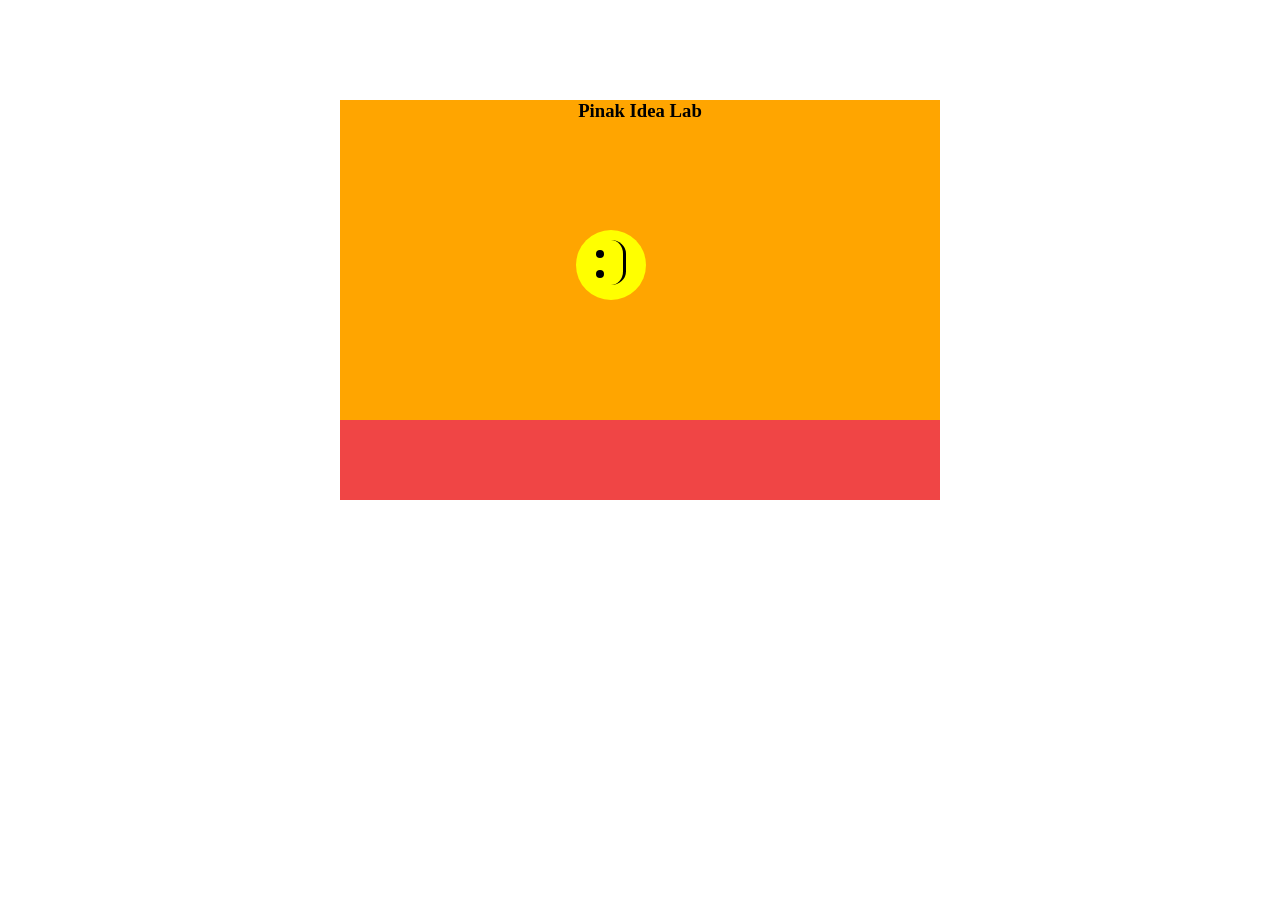
==== index.html @ cc94ba50 "first commit" ====
<!DOCTYPE html>
<html lang="en">
<head>
    <meta charset="UTF-8">
    <meta name="viewport" content="width=device-width, initial-scale=1.0">
    <title>Intern</title>
    <link rel="stylesheet" href="/style.css">
</head>
<body>
    <div class="h"><h3>Pinak Idea Lab</h3>
        <div class="smile">
            <div class="eyes"></div>
            <div class="mouth"></div>
        </div>
        
    </div>
    
        
        
</body>
</html>
---- style.css ----
.h{
    
    width: 600px;
    height: 400px;
    margin: auto;
    margin-top: 100px;
    text-align: center;
    /* clip-path: polygon(51% 78%, 66% 66%, 100% 66%); */
    background: linear-gradient(to bottom, orange 80% , rgb(240, 69, 69) 20%);
}
.smile{
    border-radius: 40px;
    width: 70px;
    height: 70px;
   position: absolute;
   left: 45%;
   top: 15%;
    margin-top: 95px;
    background: yellow;
}
.eyes:before,.eyes:after{
    content: "";
    position: absolute;
    top: 40px;
    width: 8px;
    height: 8px;
    border-radius: 10px;
    background: black;
}

.eyes:before{
    top: 20px;
    left: 20px;
}
.eyes:after{
    left: 20px;
}

.mouth{
    height: 45px;
    border-right: 3px solid black;
    border-radius: 30%;
    margin-top: 10px;
    margin-right: 20px;

}
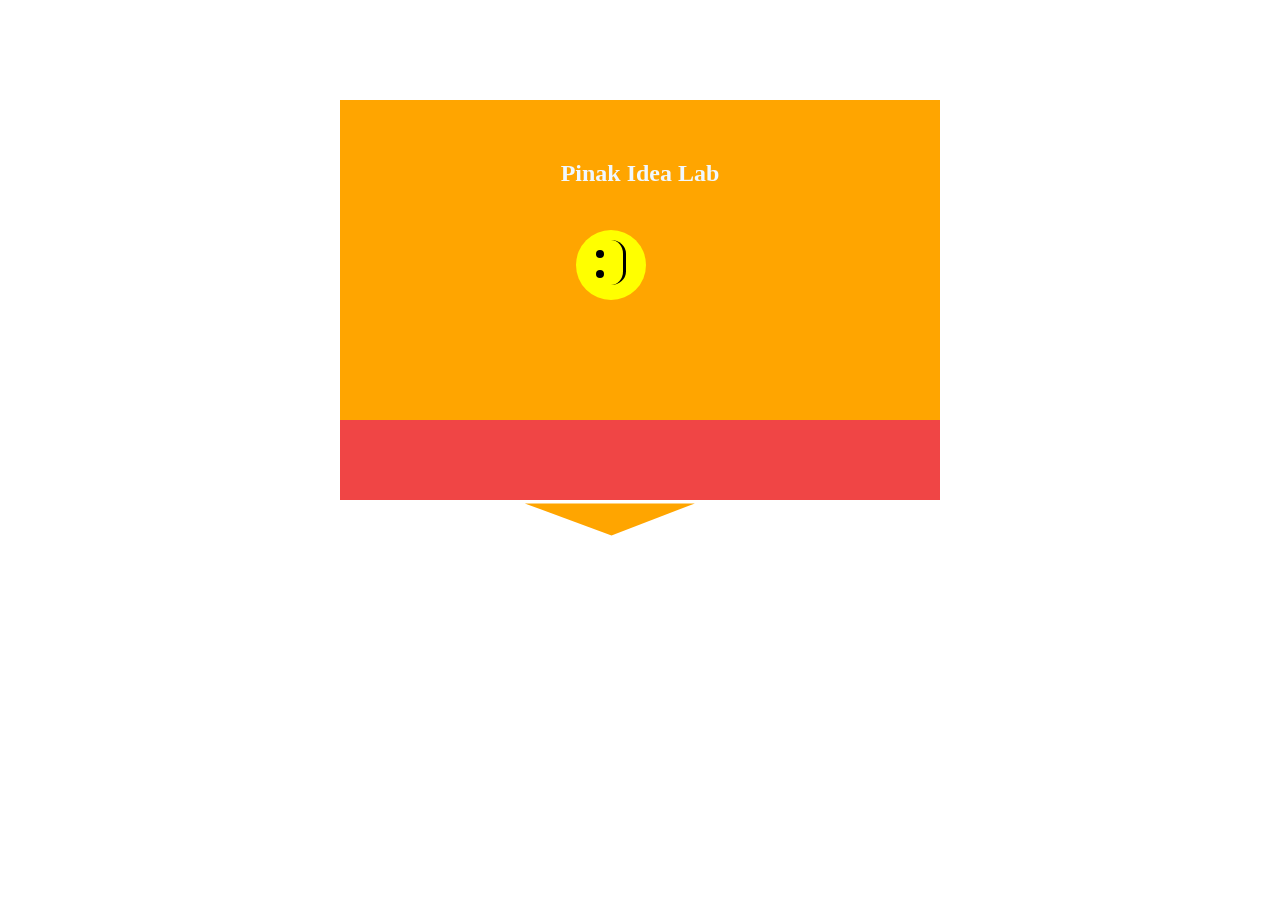
==== commit 6b9a3b1c: "work done" ====
--- a/index.html
+++ b/index.html
@@ -7,15 +7,14 @@
     <link rel="stylesheet" href="/style.css">
 </head>
 <body>
-    <div class="h"><h3>Pinak Idea Lab</h3>
+    
+    <div class="h">
+        <h2 class="word">Pinak Idea Lab</h2>
         <div class="smile">
             <div class="eyes"></div>
             <div class="mouth"></div>
         </div>
-        
     </div>
-    
-        
-        
+     <div id = "triangle"></div>
 </body>
 </html>
--- a/style.css
+++ b/style.css
@@ -4,9 +4,15 @@
     height: 400px;
     margin: auto;
     margin-top: 100px;
+    background: linear-gradient(to bottom, orange 80% , rgb(240, 69, 69) 20%);
+}
+
+.word{
     text-align: center;
-    /* clip-path: polygon(51% 78%, 66% 66%, 100% 66%); */
-    background: linear-gradient(to bottom, orange 80% , rgb(240, 69, 69) 20%);
+    color: aliceblue;
+    position: relative; 
+    top: 60px;
+
 }
 .smile{
     border-radius: 40px;
@@ -45,3 +51,14 @@
 
 }
 
+#triangle{
+    position: absolute;
+    left: 41%;
+    top: 48%;
+    clip-path: polygon(0 60%, 51% 87%, 100% 60%);
+    background-color:  orange;
+    width: 170px;
+    height : 119px;
+  
+}
+
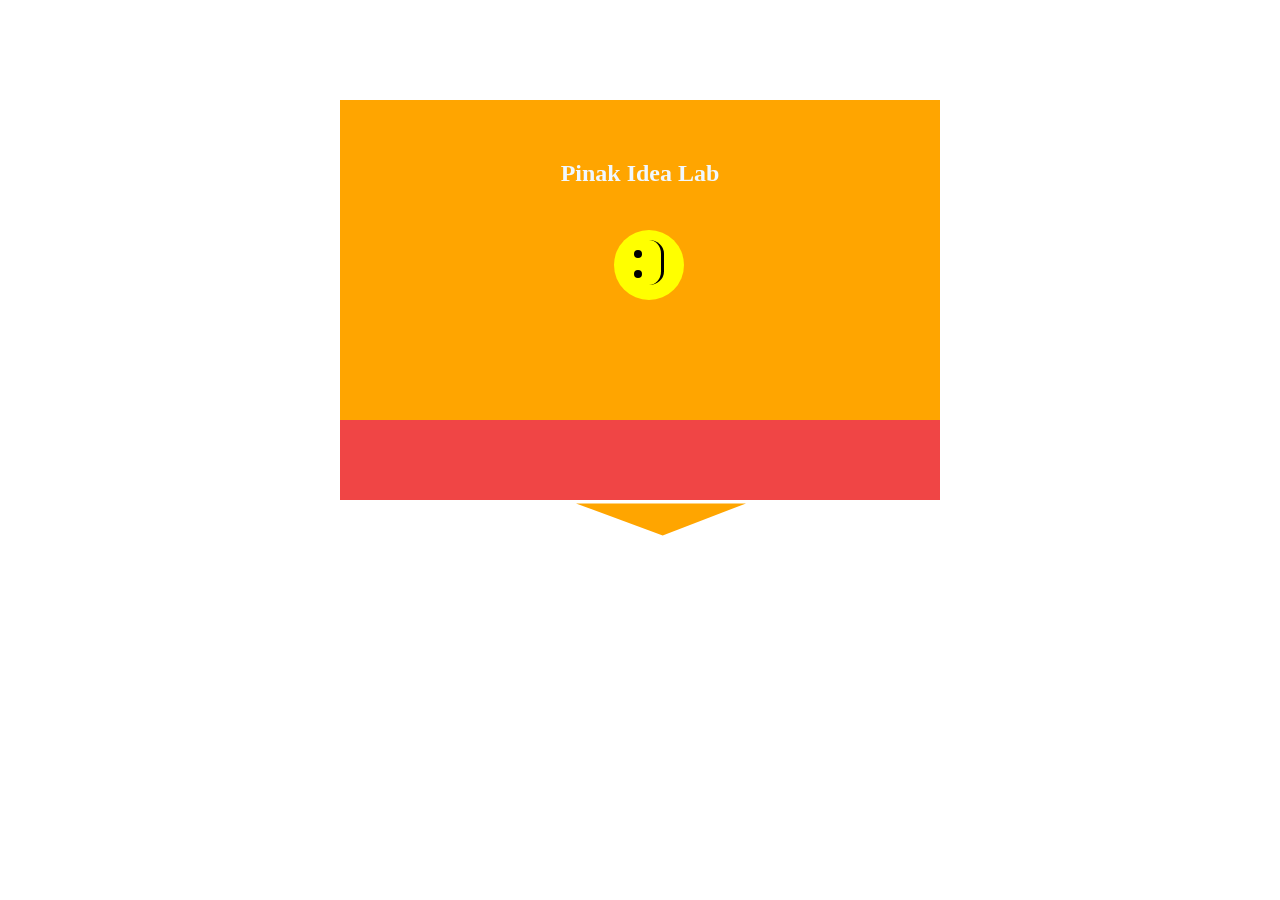
==== commit 5f8f20d6: "completed" ====
--- a/index.html
+++ b/index.html
@@ -4,8 +4,74 @@
     <meta charset="UTF-8">
     <meta name="viewport" content="width=device-width, initial-scale=1.0">
     <title>Intern</title>
-    <link rel="stylesheet" href="/style.css">
 </head>
+<style>
+    .h{
+    
+    width: 600px;
+    height: 400px;
+    margin: auto;
+    margin-top: 100px;
+    background: linear-gradient(to bottom, orange 80% , rgb(240, 69, 69) 20%);
+}
+
+.word{
+    text-align: center;
+    color: aliceblue;
+    position: relative; 
+    top: 60px;
+
+}
+.smile{
+    border-radius: 40px;
+    width: 70px;
+    height: 70px;
+   position: absolute;
+   left: 48%;
+   top: 15%;
+    margin-top: 95px;
+    background: yellow;
+}
+.eyes:before,.eyes:after{
+    content: "";
+    position: absolute;
+    top: 40px;
+    width: 8px;
+    height: 8px;
+    border-radius: 10px;
+    background: black;
+}
+
+.eyes:before{
+    top: 20px;
+    left: 20px;
+}
+.eyes:after{
+    left: 20px;
+}
+
+.mouth{
+    height: 45px;
+    border-right: 3px solid black;
+    border-radius: 30%;
+    margin-top: 10px;
+    margin-right: 20px;
+
+}
+
+#triangle{
+    position: absolute;
+    left: 45%;
+    top: 48%;
+    clip-path: polygon(0 60%, 51% 87%, 100% 60%);
+    background-color:  orange;
+    width: 170px;
+    height : 119px;
+  
+}
+
+
+</style>
 <body>
     
     <div class="h">
